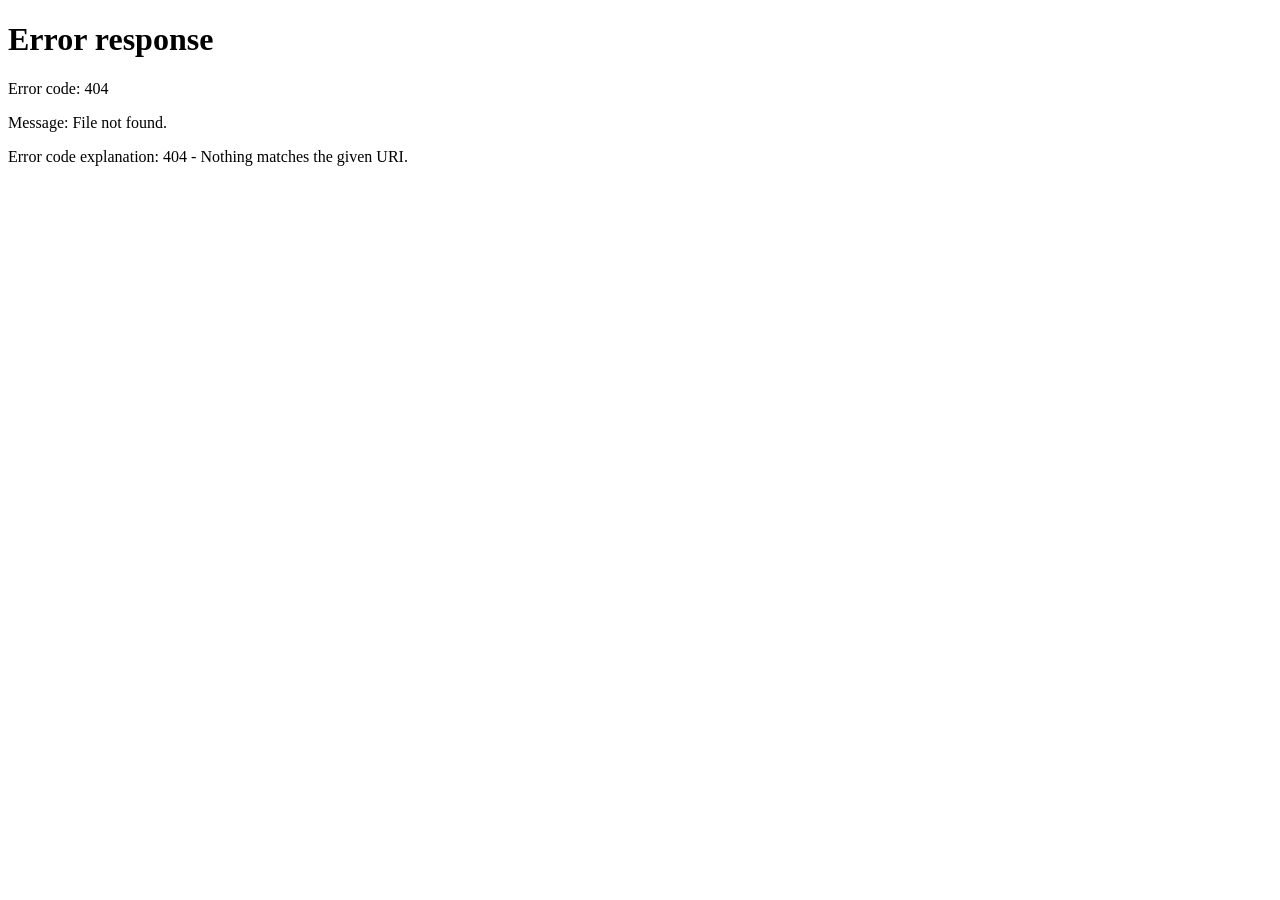
==== index.html @ d140edff "Create index.html" ====
<!DOCTYPE html>
<html lang="pt-BR">
<head>
    <meta charset="UTF-8">
    <meta http-equiv="refresh" content="0; url=Trabalho Final Html/index.ht">
    <title>Redirecionando...</title>
</head>
<body>
</body>
</html>
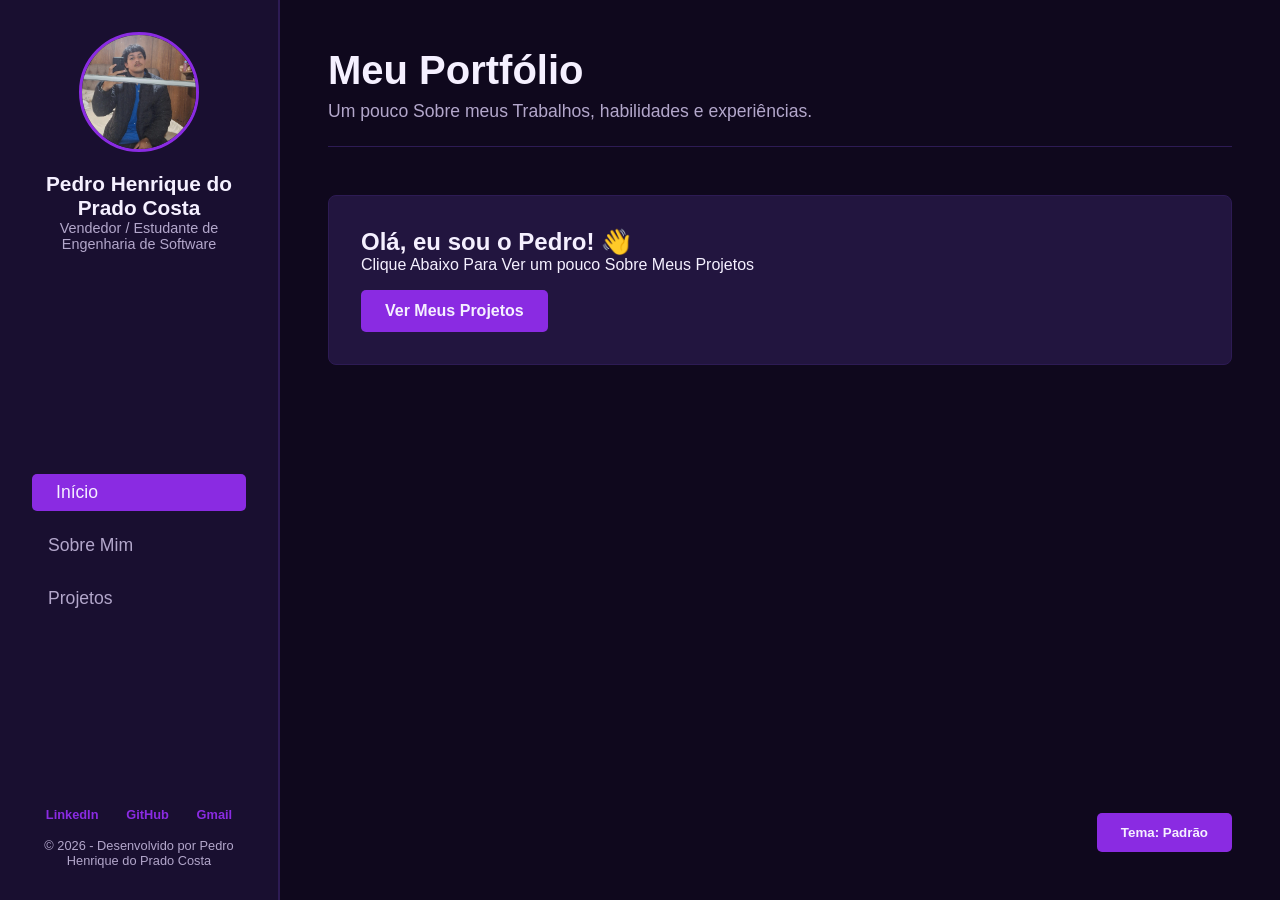
==== commit 5f6e2aa4: "Update index.html" ====
--- a/index.html
+++ b/index.html
@@ -2,7 +2,7 @@
 <html lang="pt-BR">
 <head>
     <meta charset="UTF-8">
-    <meta http-equiv="refresh" content="0; url=Trabalho Final Html/index.ht">
+    <meta http-equiv="refresh" content="0; url=Trabalho Final Html/index.html">
     <title>Redirecionando...</title>
 </head>
 <body>
